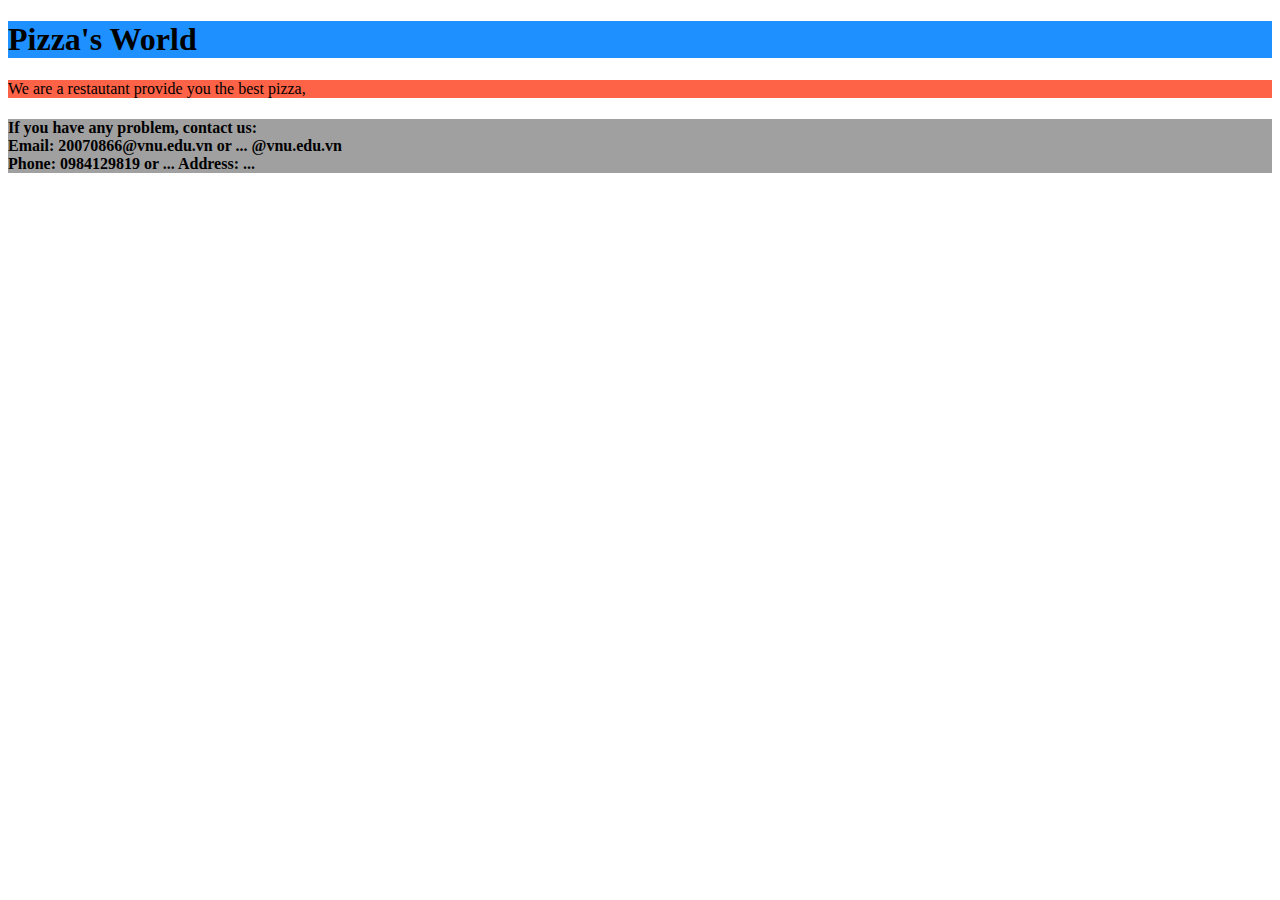
==== index.html @ 0db64884 "start" ====
<!DOCTYPE html>
<html>
<head>
    <title>Bruno Pizzeria</title>
</head>
<body>
    <h1 style="background-color:DodgerBlue;"><b>Pizza's World</b></h1>
    <p style="background-color:Tomato;">
        We are a restautant provide you the best pizza, 
    </p>
    <p style="background-color:MediumSeaGreen;">
        <h4 style="background-color:#a0a0a0;">
        If you have any problem, contact us: <br>
        Email: 20070866@vnu.edu.vn or ... @vnu.edu.vn <br>
        Phone: 0984129819 or ... 
        Address: ... 
        </h4>
    </p>


</body>
</html>
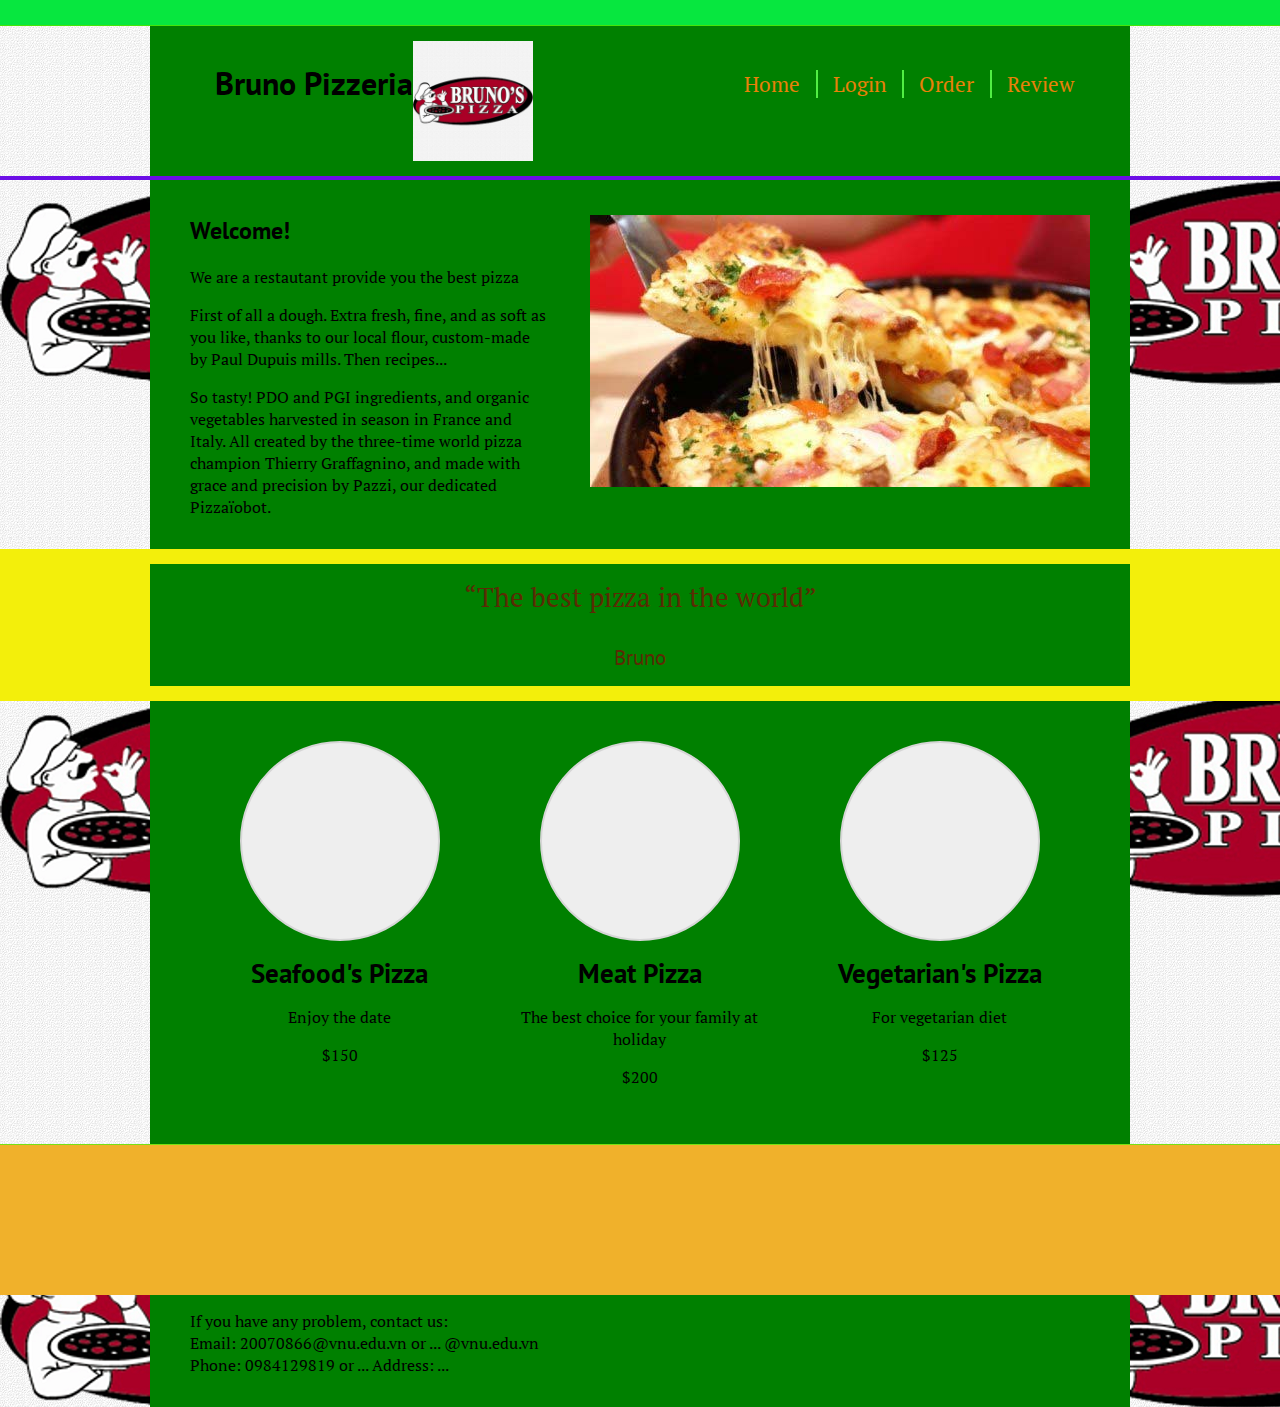
==== commit be4dc823: "1111" ====
--- a/index.html
+++ b/index.html
@@ -2,20 +2,271 @@
 <html>
 <head>
     <title>Bruno Pizzeria</title>
+    <link rel="stylesheet" type="text/css" href="style.css">
+    <style>
+        body {
+          background-image: url('bruno.png');
+          background-repeat: no-repeat;
+          background-attachment: fixed; 
+          background-size: 100% 100%;
+        }
+    </style>
+    
+    <style>
+        @import url('https://fonts.googleapis.com/css?family=PT+Sans');
+        @import url('https://fonts.googleapis.com/css?family=PT+Serif');
+
+        h1, h2, h4, h5, h6 { 
+            font-family: 'PT Sans', 'Helvetica', 'Arial';
+        }
+
+        html, body { 
+            margin: 0; 
+            padding: 0; 
+            font-family: 'PT Serif', 'Helvetica', 'Arial';
+        }
+        #top-bar { 
+            width: 100%; 
+            background: #07e73f; 
+            border-bottom: 1px solid #47e409; 
+            height: 25px;
+        }
+        .normal-wrapper { 
+            width: 900px; 
+            margin: 0 auto; 
+            padding: 15px 40px; 
+            background: green; 
+            overflow: auto;
+        }
+        .logo-icon { 
+            color: #910606; 
+            font-size: 60pt; 
+            float: left;
+        }
+        h1 { 
+            float: left; 
+            margin: 21px 0 0 25px;
+        }
+        #navbar { 
+            list-style-type: none; 
+            margin: 29px 0 0 0; 
+            padding: 0; float: right; 
+            font-size: 16pt;
+        }
+        #navbar li { 
+            display: inline; 
+        }
+        #navbar li a:link, #navbar li a:visited, #navbar li a:active { 
+            text-decoration: none; 
+            color: #e9810a; 
+            padding: 0 16px 0 10px; 
+            margin: 0; 
+            border-right: 2px solid #51ee43; 
+        }
+        #navbar li a:link.last-link { 
+            border-right: 0px;
+        }
+        #navbar li a:hover { 
+            color: #8fd410;
+        }
+        #top-color-splash { 
+            width: 100%; 
+            height: 4px; 
+            background: #6c0fe6;
+        }
+        .one-third { 
+            width: 40%; 
+            float: left; 
+            box-sizing: border-box; 
+            margin-top: 20px;
+        }
+        .two-third { 
+            width: 60%; 
+            float: left; 
+            box-sizing: border-box; 
+            padding-left: 40px; 
+            text-align: right; 
+            margin-top: 20px;
+        }
+        .featured-image { 
+            max-width: 500px; 
+        }
+        .no-margin-top { 
+            margin-top: 0; 
+        }
+        #quote-area { 
+            background: #f3ef0b; 
+            color: #5a2b04; 
+            text-align: center; 
+            padding: 15px 0;
+        }
+        h3 { 
+            font-weight: normal; 
+            font-size: 20pt; 
+            margin-top: 0px;
+        }
+        h4 { 
+            font-weight: normal; 
+            font-size: 16pt; 
+            margin-bottom: 0;
+        }
+        .icon-outer { 
+            box-sizing: border-box; 
+            float: left; 
+            width: 33.33%; 
+            padding: 25px; 
+            margin: 0; 
+            text-align: center;
+        }
+        .icon-circle { 
+            background: #EEEEEE; 
+            color: #B4B4B4; 
+            width: 200px; 
+            height: 200px; 
+            border-radius: 200px; 
+            margin: 0 auto; 
+            border: 2px solid #D6D6D6; 
+            box-sizing: border-box; 
+            font-size: 75pt; 
+            padding: 30px 0 0 0; 
+            cursor: pointer;
+        }
+        .icon-circle:hover { 
+            color: #FFFFFF; 
+            background: #EB6361;}
+        h5 { 
+            margin: 15px 0 10px 0; 
+            font-size: 20pt;
+        }
+        #footer { 
+            width: 100%; 
+            background: #f0b12b;
+            border-top: 1px solid #77e213;  
+            height: 150px;
+        }
+        .hidden { 
+            display: none;
+        }
+
+    </style>
+    
 </head>
 <body>
-    <h1 style="background-color:DodgerBlue;"><b>Pizza's World</b></h1>
-    <p style="background-color:Tomato;">
-        We are a restautant provide you the best pizza, 
-    </p>
-    <p style="background-color:MediumSeaGreen;">
-        <h4 style="background-color:#a0a0a0;">
+    <div id="top-bar"></div>
+    <div style="background-image: url('bruno.png');">
+    <div class="normal-wrapper">
+        <div id="logo-container"> 
+            <i class="fa fa-volume-down logo-icon"></i> <h1>Bruno Pizzeria</h1>
+            <img src="bruno.png" alt="Bruno" style="float:left;width:120px;height:120px;">
+        </div>
+        <ul id="navbar"> 
+            <li><a href="">Home</a></li> 
+            <li><a href="">Login</a></li> 
+            <li><a href="">Order</a></li> 
+            <li><a href="" class="last-link" >Review</a></li>
+        </ul>
+    </div>
+
+    <div id="top-color-splash"></div>
+
+    <div class="normal-wrapper"> 
+        <div class="one-third"> 
+            <h2 class="no-margin-top">Welcome!</h2> 
+            <p>We are a restautant provide you the best pizza</p>
+            <p>First of all a dough.  Extra fresh, fine, and as soft as you like, thanks to our local flour, custom-made by Paul Dupuis mills.
+                Then recipes...</p> 
+            <p>So tasty! PDO and PGI ingredients, and organic vegetables harvested in season in France and Italy.
+                All created by the three-time world pizza champion Thierry Graffagnino, 
+                and made with grace and precision by Pazzi, our dedicated Pizzaïobot.</p> 
+        </div> 
+
+        <div class="two-third"> 
+            <img id="f-image-1" class="featured-image" src="pi.jpg" /> 
+            <img id="f-image-2" class="featured-image hidden" src="pi2.jpg" /> 
+            <img id="f-image-3" class="featured-image hidden" src="pi3.jpg" />
+        </div>
+
+    </div>
+    <div id="quote-area"> 
+        <div class="normal-wrapper"> 
+            <h3>“The best pizza in the world”</h3> 
+            <h4>Bruno</h4> 
+        </div>
+    </div>
+
+    <div class="normal-wrapper"> 
+        <div class="icon-outer"> 
+            <div class="icon-circle"> 
+                <i class=" fa featured-image" src="seafood.jpg"></i>
+            </div> 
+            <h5>Seafood's Pizza</h5> 
+            <p>Enjoy the date</p> 
+            <p>$150</p>
+        </div>
+        <div class="icon-outer"> 
+            <div class="icon-circle">  
+                <i class="featured-image" src="family.jpg"></i> 
+            </div> 
+            <h5>Meat Pizza</h5> 
+            <p>The best choice for your family at holiday</p> 
+            <p>$200</p>
+        </div>
+        <div class="icon-outer"> 
+            <div class="icon-circle">  
+                <i class="featured-image" src="vegetarian.jpg"></i> 
+            </div> 
+            <h5>Vegetarian's Pizza</h5> 
+            <p>For vegetarian diet</p>  
+            <p>$125</p>
+         </div>
+    </div>
+
+    <div id="footer"></div>
+
+    <script type="text/javascript"> 
+        $(document).ready(function() {  
+            var time = 2500; 
+            $im1 = $('#f-image-1'); 
+            $im2 = $('#f-image-2'); 
+            $im3 = $('#f-image-3');
+
+            setInterval(function(){  
+                changeImage(); }, 
+            time);
+            
+            var currentImage = 1;
+
+            function changeImage(){ 
+                switch(currentImage) { 
+                    case 1:  
+                        $im1.hide(); 
+                        $im2.show(); 
+                        $im3.hide(); 
+                        currentImage = 2; 
+                        break; 
+                    case 2: 
+                        $im1.hide(); 
+                        $im2.hide(); 
+                        $im3.show(); 
+                        currentImage = 3; 
+                        break; 
+                    default: 
+                        $im1.show(); 
+                        $im2.hide(); 
+                        $im3.hide(); 
+                        currentImage = 1; 
+                } 
+            }
+        });
+    </script>
+    <div class="normal-wrapper">
         If you have any problem, contact us: <br>
         Email: 20070866@vnu.edu.vn or ... @vnu.edu.vn <br>
         Phone: 0984129819 or ... 
         Address: ... 
         </h4>
     </p>
+    </div>
 
 
 </body>
--- a/style.css
+++ b/style.css
@@ -0,0 +1,7 @@
+.normal-wrapper { 
+    width: 900px; 
+    margin: 0 auto; 
+    padding: 15px 40px; 
+    background: red; 
+    overflow: auto;
+}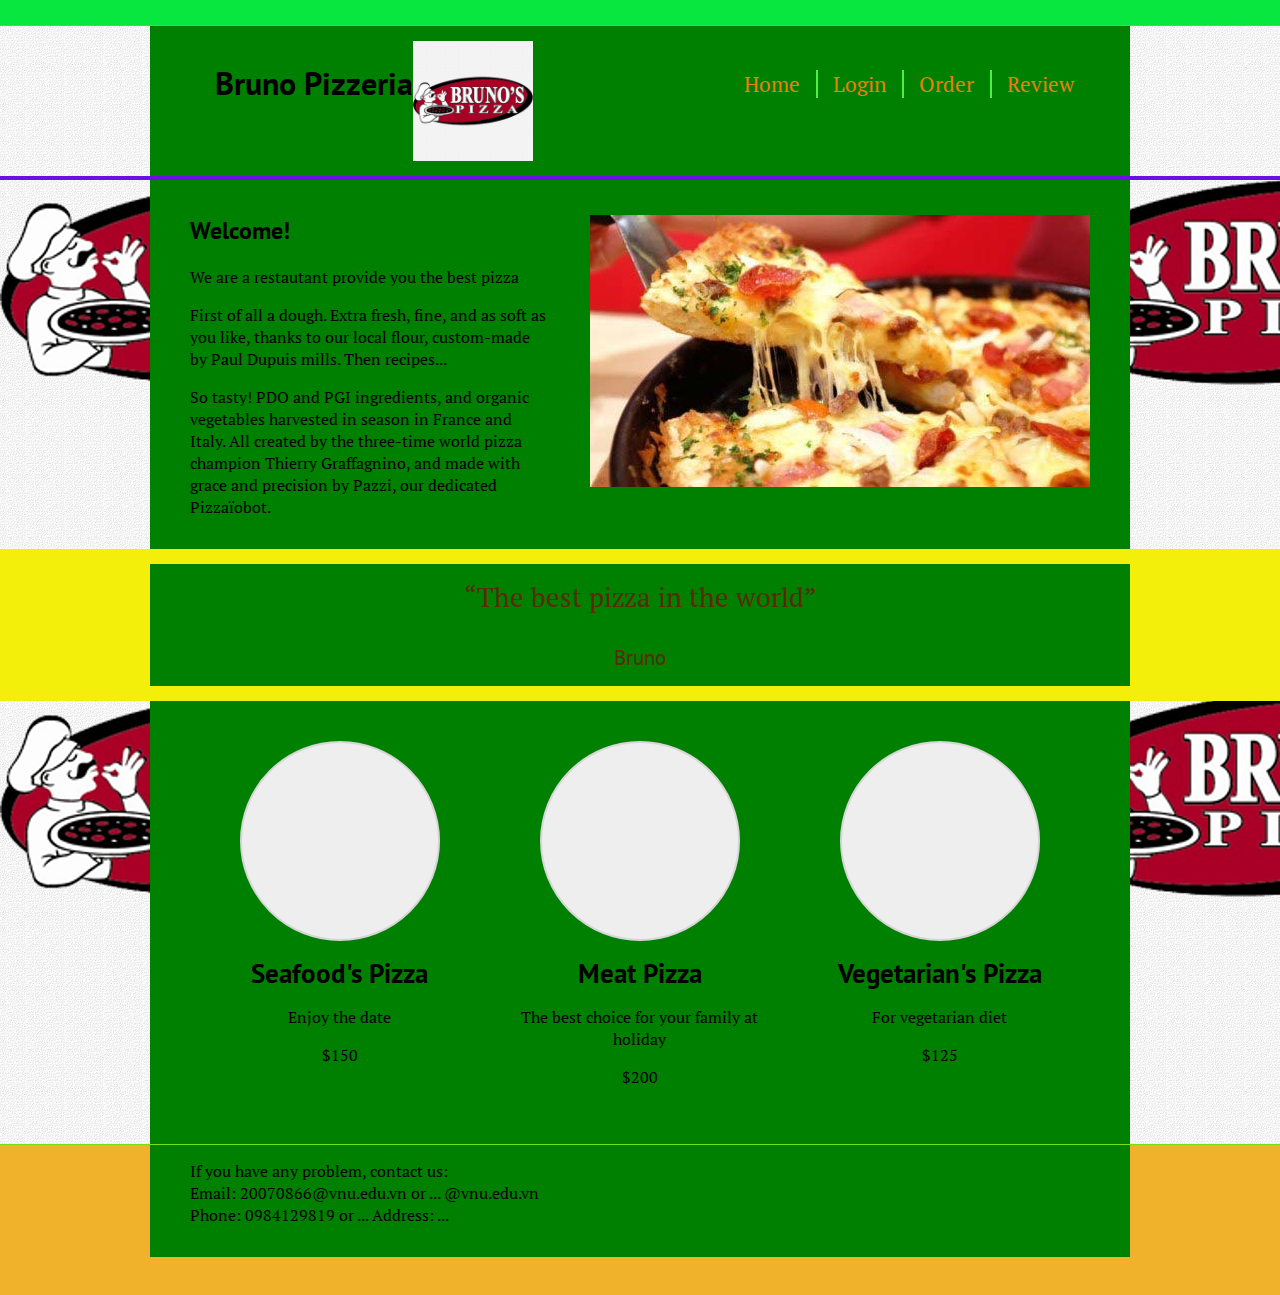
==== commit 6f833db0: "1" ====
--- a/index.html
+++ b/index.html
@@ -221,7 +221,16 @@
          </div>
     </div>
 
-    <div id="footer"></div>
+    <div id="footer">
+        <div class="normal-wrapper">
+            If you have any problem, contact us: <br>
+            Email: 20070866@vnu.edu.vn or ... @vnu.edu.vn <br>
+            Phone: 0984129819 or ... 
+            Address: ... 
+            </h4>
+        </p>
+        </div>
+    </div>
 
     <script type="text/javascript"> 
         $(document).ready(function() {  
@@ -259,14 +268,7 @@
             }
         });
     </script>
-    <div class="normal-wrapper">
-        If you have any problem, contact us: <br>
-        Email: 20070866@vnu.edu.vn or ... @vnu.edu.vn <br>
-        Phone: 0984129819 or ... 
-        Address: ... 
-        </h4>
-    </p>
-    </div>
+    
 
 
 </body>
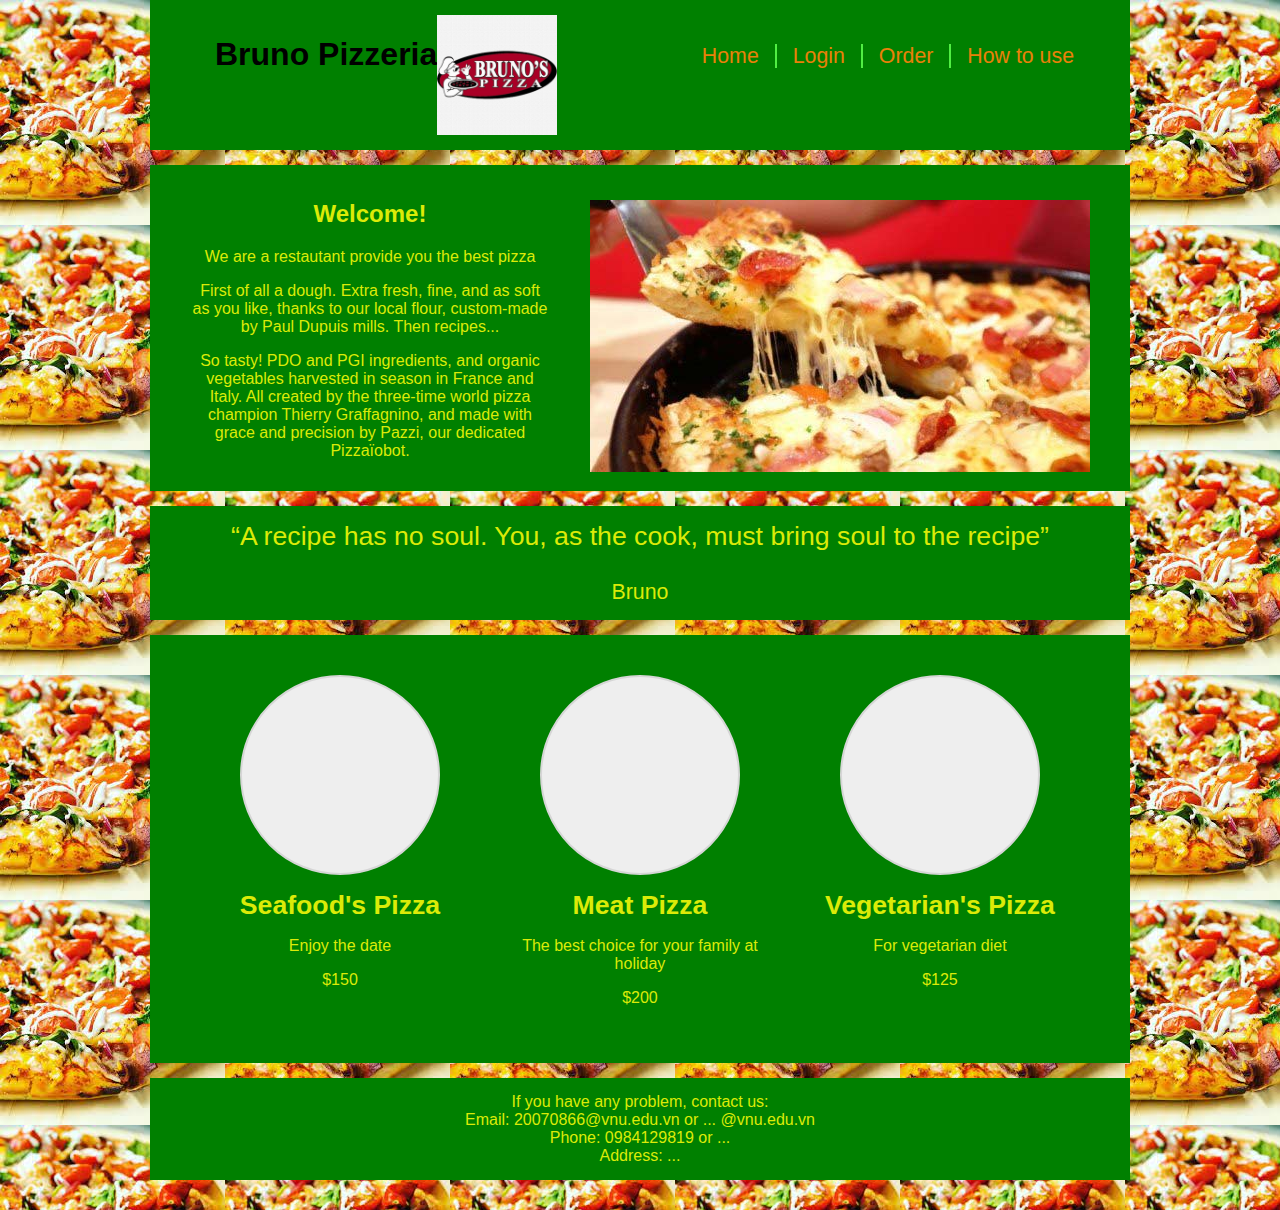
==== commit 3a612cb5: "2" ====
--- a/index.html
+++ b/index.html
@@ -3,157 +3,10 @@
 <head>
     <title>Bruno Pizzeria</title>
     <link rel="stylesheet" type="text/css" href="style.css">
-    <style>
-        body {
-          background-image: url('bruno.png');
-          background-repeat: no-repeat;
-          background-attachment: fixed; 
-          background-size: 100% 100%;
-        }
-    </style>
-    
-    <style>
-        @import url('https://fonts.googleapis.com/css?family=PT+Sans');
-        @import url('https://fonts.googleapis.com/css?family=PT+Serif');
-
-        h1, h2, h4, h5, h6 { 
-            font-family: 'PT Sans', 'Helvetica', 'Arial';
-        }
-
-        html, body { 
-            margin: 0; 
-            padding: 0; 
-            font-family: 'PT Serif', 'Helvetica', 'Arial';
-        }
-        #top-bar { 
-            width: 100%; 
-            background: #07e73f; 
-            border-bottom: 1px solid #47e409; 
-            height: 25px;
-        }
-        .normal-wrapper { 
-            width: 900px; 
-            margin: 0 auto; 
-            padding: 15px 40px; 
-            background: green; 
-            overflow: auto;
-        }
-        .logo-icon { 
-            color: #910606; 
-            font-size: 60pt; 
-            float: left;
-        }
-        h1 { 
-            float: left; 
-            margin: 21px 0 0 25px;
-        }
-        #navbar { 
-            list-style-type: none; 
-            margin: 29px 0 0 0; 
-            padding: 0; float: right; 
-            font-size: 16pt;
-        }
-        #navbar li { 
-            display: inline; 
-        }
-        #navbar li a:link, #navbar li a:visited, #navbar li a:active { 
-            text-decoration: none; 
-            color: #e9810a; 
-            padding: 0 16px 0 10px; 
-            margin: 0; 
-            border-right: 2px solid #51ee43; 
-        }
-        #navbar li a:link.last-link { 
-            border-right: 0px;
-        }
-        #navbar li a:hover { 
-            color: #8fd410;
-        }
-        #top-color-splash { 
-            width: 100%; 
-            height: 4px; 
-            background: #6c0fe6;
-        }
-        .one-third { 
-            width: 40%; 
-            float: left; 
-            box-sizing: border-box; 
-            margin-top: 20px;
-        }
-        .two-third { 
-            width: 60%; 
-            float: left; 
-            box-sizing: border-box; 
-            padding-left: 40px; 
-            text-align: right; 
-            margin-top: 20px;
-        }
-        .featured-image { 
-            max-width: 500px; 
-        }
-        .no-margin-top { 
-            margin-top: 0; 
-        }
-        #quote-area { 
-            background: #f3ef0b; 
-            color: #5a2b04; 
-            text-align: center; 
-            padding: 15px 0;
-        }
-        h3 { 
-            font-weight: normal; 
-            font-size: 20pt; 
-            margin-top: 0px;
-        }
-        h4 { 
-            font-weight: normal; 
-            font-size: 16pt; 
-            margin-bottom: 0;
-        }
-        .icon-outer { 
-            box-sizing: border-box; 
-            float: left; 
-            width: 33.33%; 
-            padding: 25px; 
-            margin: 0; 
-            text-align: center;
-        }
-        .icon-circle { 
-            background: #EEEEEE; 
-            color: #B4B4B4; 
-            width: 200px; 
-            height: 200px; 
-            border-radius: 200px; 
-            margin: 0 auto; 
-            border: 2px solid #D6D6D6; 
-            box-sizing: border-box; 
-            font-size: 75pt; 
-            padding: 30px 0 0 0; 
-            cursor: pointer;
-        }
-        .icon-circle:hover { 
-            color: #FFFFFF; 
-            background: #EB6361;}
-        h5 { 
-            margin: 15px 0 10px 0; 
-            font-size: 20pt;
-        }
-        #footer { 
-            width: 100%; 
-            background: #f0b12b;
-            border-top: 1px solid #77e213;  
-            height: 150px;
-        }
-        .hidden { 
-            display: none;
-        }
-
-    </style>
     
 </head>
 <body>
-    <div id="top-bar"></div>
-    <div style="background-image: url('bruno.png');">
+    <div style="background-image: url('pi1.png');">
     <div class="normal-wrapper">
         <div id="logo-container"> 
             <i class="fa fa-volume-down logo-icon"></i> <h1>Bruno Pizzeria</h1>
@@ -163,12 +16,11 @@
             <li><a href="">Home</a></li> 
             <li><a href="">Login</a></li> 
             <li><a href="">Order</a></li> 
-            <li><a href="" class="last-link" >Review</a></li>
+            <li><a href="" class="last-link" >How to use</a></li>
         </ul>
     </div>
 
-    <div id="top-color-splash"></div>
-
+    <div id="quote-area"> 
     <div class="normal-wrapper"> 
         <div class="one-third"> 
             <h2 class="no-margin-top">Welcome!</h2> 
@@ -189,7 +41,7 @@
     </div>
     <div id="quote-area"> 
         <div class="normal-wrapper"> 
-            <h3>“The best pizza in the world”</h3> 
+            <h3>“A recipe has no soul. You, as the cook, must bring soul to the recipe”</h3> 
             <h4>Bruno</h4> 
         </div>
     </div>
@@ -221,14 +73,12 @@
          </div>
     </div>
 
-    <div id="footer">
+    <div id="quote-area"> 
         <div class="normal-wrapper">
             If you have any problem, contact us: <br>
             Email: 20070866@vnu.edu.vn or ... @vnu.edu.vn <br>
-            Phone: 0984129819 or ... 
+            Phone: 0984129819 or ... <br>
             Address: ... 
-            </h4>
-        </p>
         </div>
     </div>
 
@@ -268,8 +118,6 @@
             }
         });
     </script>
-    
-
 
 </body>
 </html>--- a/style.css
+++ b/style.css
@@ -1,7 +1,138 @@
+body {
+    background-image: url('pi2.jpg');
+    background-repeat: no-repeat;
+    background-attachment: fixed; 
+    background-size: 100% 100%;
+  }
+
+@import url('https://fonts.googleapis.com/css?family=PT+Sans');
+@import url('https://fonts.googleapis.com/css?family=PT+Serif');
+
+h1, h2, h4, h5, h6 { 
+    font-family: 'PT Sans', 'Helvetica', 'Arial';
+}
+
+html, body { 
+    margin: 0; 
+    padding: 0; 
+    font-family: 'PT Serif', 'Helvetica', 'Arial';
+}
+
 .normal-wrapper { 
     width: 900px; 
     margin: 0 auto; 
     padding: 15px 40px; 
-    background: red; 
+    background: green; 
     overflow: auto;
-}+}
+
+.logo-icon { 
+    color: #910606; 
+    font-size: 60pt; 
+    float: left;
+  }
+    h1 { 
+        float: left; 
+        margin: 21px 0 0 25px;
+    }
+#navbar { 
+    list-style-type: none; 
+    margin: 29px 0 0 0; 
+    padding: 0; float: right; 
+    font-size: 16pt;
+}
+
+#navbar li { 
+    display: inline; 
+}
+
+#navbar li a:link, #navbar li a:visited, #navbar li a:active { 
+    text-decoration: none; 
+    color: #e9810a; 
+    padding: 0 16px 0 10px; 
+    margin: 0; 
+    border-right: 2px solid #51ee43; 
+}
+
+#navbar li a:link.last-link { 
+    border-right: 0px;
+}
+
+#navbar li a:hover { 
+    color: #8fd410;
+}
+
+.one-third { 
+    width: 40%; 
+    float: left; 
+    box-sizing: border-box; 
+    margin-top: 20px;
+}
+
+.two-third { 
+    width: 60%; 
+    float: left; 
+    box-sizing: border-box; 
+    padding-left: 40px; 
+    text-align: right; 
+    margin-top: 20px;
+}
+
+.featured-image { 
+    max-width: 500px; 
+}
+
+.no-margin-top { 
+    margin-top: 0; 
+}
+
+#quote-area { 
+      
+    color: #dbeb08; 
+    text-align: center; 
+    padding: 15px 0;
+}
+    h3 { 
+        font-weight: normal; 
+        font-size: 20pt; 
+        margin-top: 0px;
+    }
+    h4 { 
+        font-weight: normal; 
+        font-size: 16pt; 
+        margin-bottom: 0;
+    }
+.icon-outer { 
+    box-sizing: border-box; 
+    float: left; 
+    width: 33.33%;   
+    padding: 25px; 
+    margin: 0; 
+    text-align: center;
+}
+
+.icon-circle { 
+    background: #EEEEEE; 
+    color: #B4B4B4; 
+    width: 200px; 
+    height: 200px; 
+    border-radius: 200px; 
+    margin: 0 auto; 
+    border: 2px solid #D6D6D6; 
+    box-sizing: border-box; 
+    font-size: 75pt; 
+    padding: 30px 0 0 0; 
+    cursor: pointer;
+}
+
+.icon-circle:hover { 
+    color: #FFFFFF; 
+    background: #EB6361;}
+    h5 { 
+        margin: 15px 0 10px 0; 
+        font-size: 20pt;
+    }
+ 
+.hidden { 
+    display: none;
+    }
